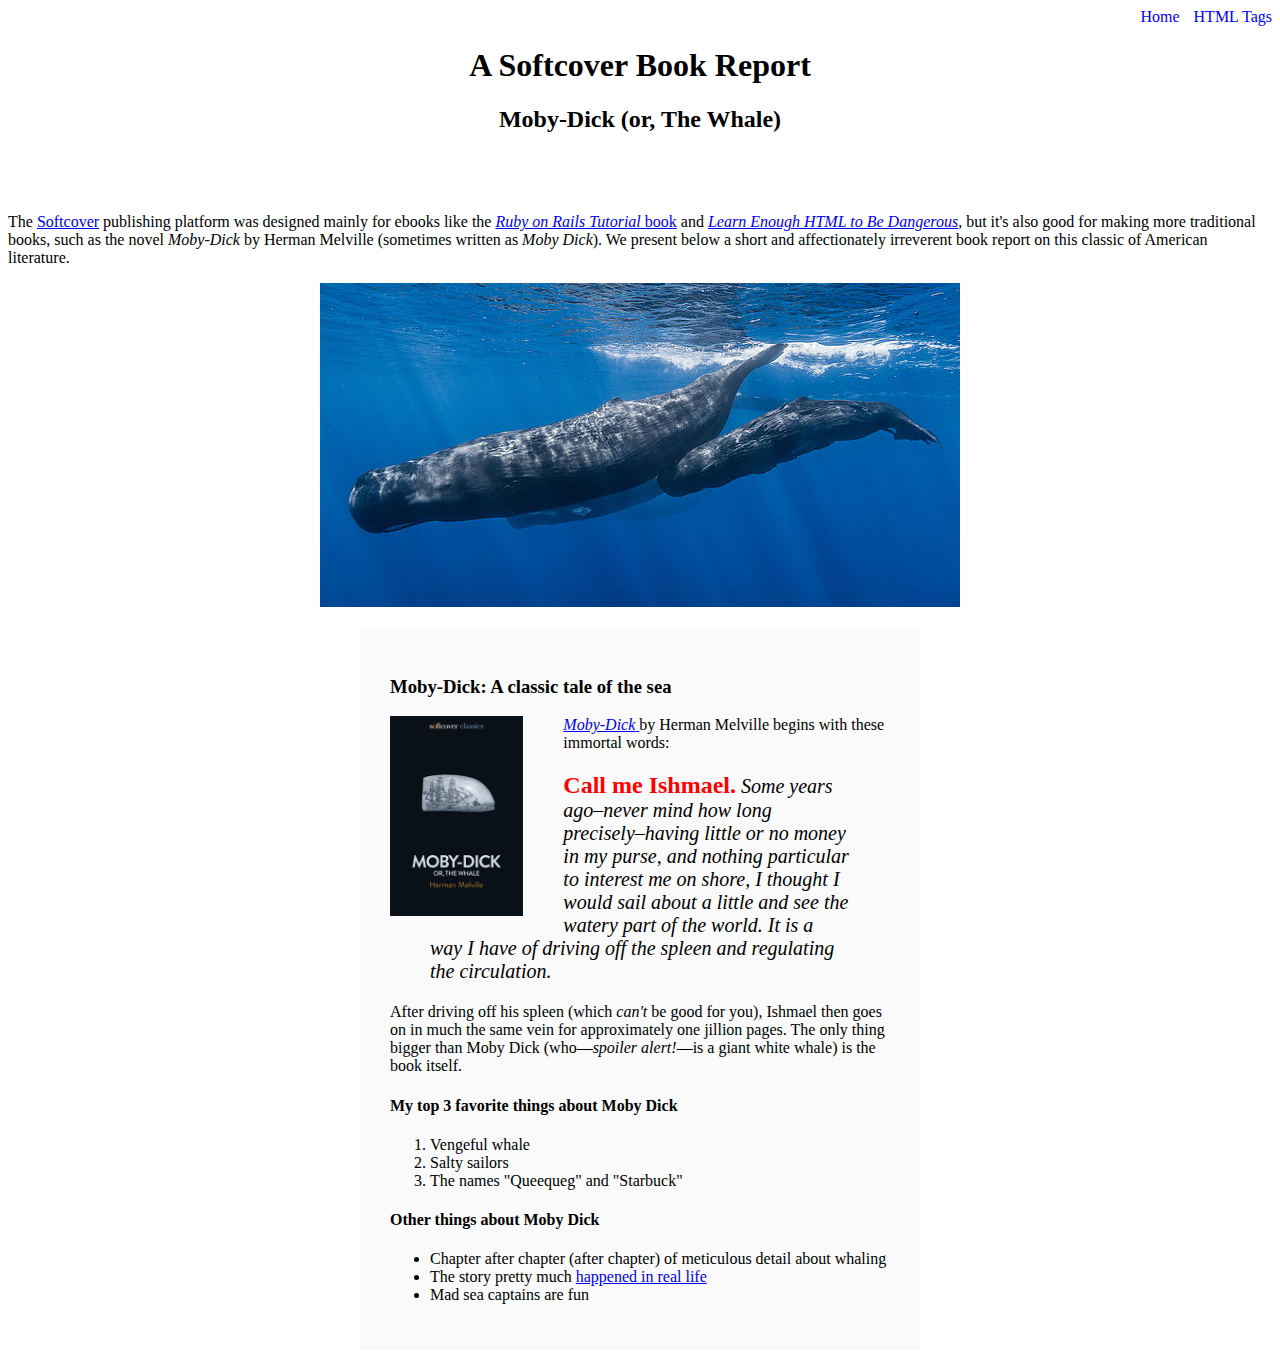
==== moby_dick.html @ c0d55110 "Adjust link colors once more" ====
<!DOCTYPE html>

<html>

  <head>
    <title>Moby Dick</title>
    <meta charset="utf-8">
  </head>

  <body>

    <div style="text-align: right;">
      <a href="index.html" style="text-decoration: none; color: blue;">Home</a>
      <a href="tags.html" style="margin-left: 10px; text-decoration: none; color: blue;">HTML Tags</a>
    </div>

    <!-- much here to be styled, will do so in last section -->
    <header style="text-align: center; margin: 0 0 80px;">
      <h1 >A Softcover Book Report</h1>
      <h2>Moby-Dick (or, The Whale)</h2>
    </header>

    <div>
      <p>
        The <a href="https://www.softcover.io/">Softcover</a> publishing platform was designed mainly for ebooks like the
        <a href="https://railstutorial.org/book"><em>Ruby on Rails Tutorial</em> book</a> and <a href="https://learnenough.com/html"><em>Learn Enough HTML to Be Dangerous</em></a>, but it's also good for making more traditional books, such as the novel <em>Moby-Dick</em> by Herman Melville (sometimes written as <em>Moby Dick</em>). We present below a short and affectionately irreverent book report on this classic of American literature.
      </p>
    </div>

    <a href="https://commons.wikimedia.org/wiki/File:Sperm_whale_pod.jpg">
      <img src="images/sperm_whales.jpg" alt="Sperm Whales" style="display: block; margin: 0 auto;">
    </a>

    <div style="width: 500px; margin: 20px auto; padding: 30px; background-color: #fafafa;">
      <h3>Moby-Dick: A classic tale of the sea</h3>
      <a href="https://www.softcover.io/read/6070fb03/moby-dick" target="_blank" rel="noopener">
        <img src="images/moby_dick.png" alt="Moby Dick" height="200px" style="float: left; margin-right: 40px;">
      </a>

      <p>
        <a href="https://www.softcover.io/read/6070fb03/moby-dick" target="_blank" rel="noopener"> <em>Moby-Dick</em>
        </a>
          by Herman Melville begins with these immortal words:
      </p>

      <blockquote style="font-style: italic; font-size: 20px;"> <p>
        <span style="font-style: normal; font-size: 24px; font-weight: bold; color: #ff0000;">Call me Ishmael.</span> Some years ago–never mind how long precisely–having little or no money in my purse, and nothing particular to interest me on shore, I thought I would sail about a little and see the watery part of the world. It is a way I have of driving off the spleen and regulating the circulation.
      </p> </blockquote>

      <p>
        After driving off his spleen (which <em>can't</em> be good for you), Ishmael then goes on in much the same vein for approximately one jillion pages. The only thing bigger than Moby Dick (who&mdash;<em>spoiler alert!</em>&mdash;is a giant white whale) is the book itself.
      </p>

      <h4>My top 3 favorite things about Moby Dick</h4>

      <ol>
        <li>Vengeful whale</li>
        <li>Salty sailors</li>
        <li>The names "Queequeg" and "Starbuck"</li>
      </ol>

      <h4>Other things about Moby Dick</h4>

      <ul>
        <li>Chapter after chapter (after chapter) of meticulous detail about whaling </li>
        <li>The story pretty much
          <a href="https://en.wikipedia.org/wiki/Essex_(whaleship)" target="_blank" rel="noopener">happened in real life</a>
        </li>
        <li>Mad sea captains are fun</li>
      </ul>
    </div>

  </body>
</html>
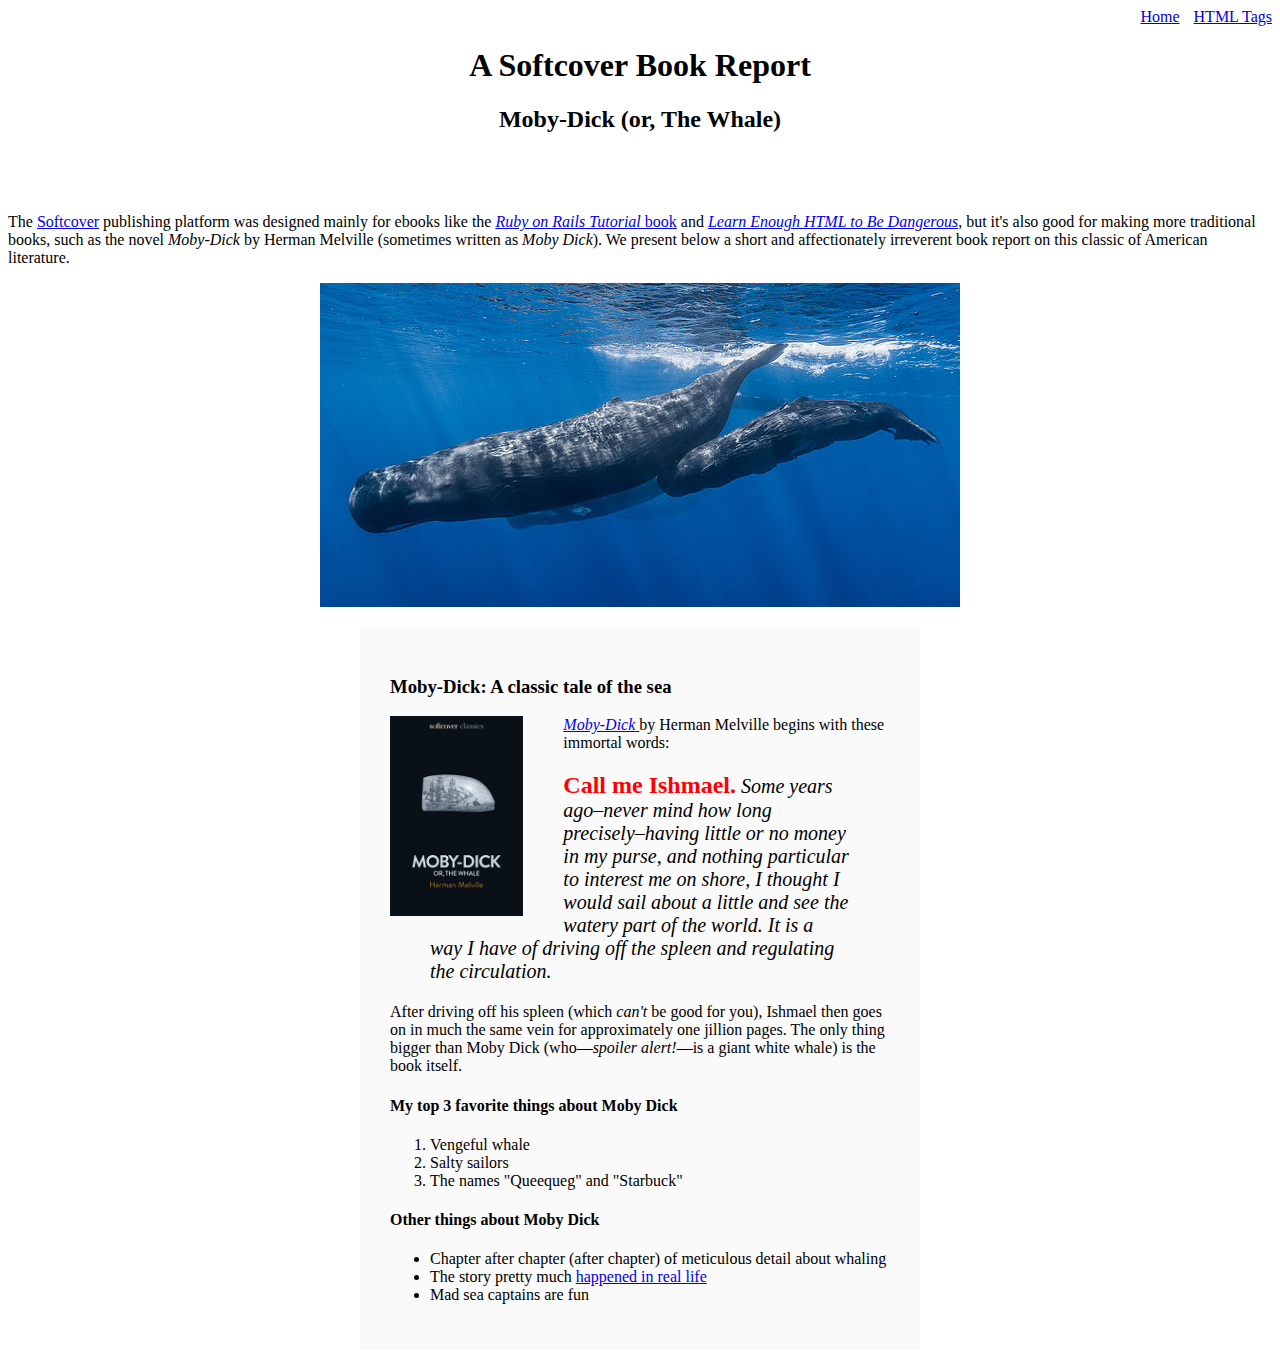
==== commit 812eced1: "Adjust link colors once more again" ====
--- a/moby_dick.html
+++ b/moby_dick.html
@@ -9,9 +9,9 @@
 
   <body>
 
-    <div style="text-align: right;">
-      <a href="index.html" style="text-decoration: none; color: blue;">Home</a>
-      <a href="tags.html" style="margin-left: 10px; text-decoration: none; color: blue;">HTML Tags</a>
+    <div style="text-align: right; text-decoration: none; color: blue;">
+      <a href="index.html">Home</a>
+      <a href="tags.html" style="margin-left: 10px;">HTML Tags</a>
     </div>
 
     <!-- much here to be styled, will do so in last section -->
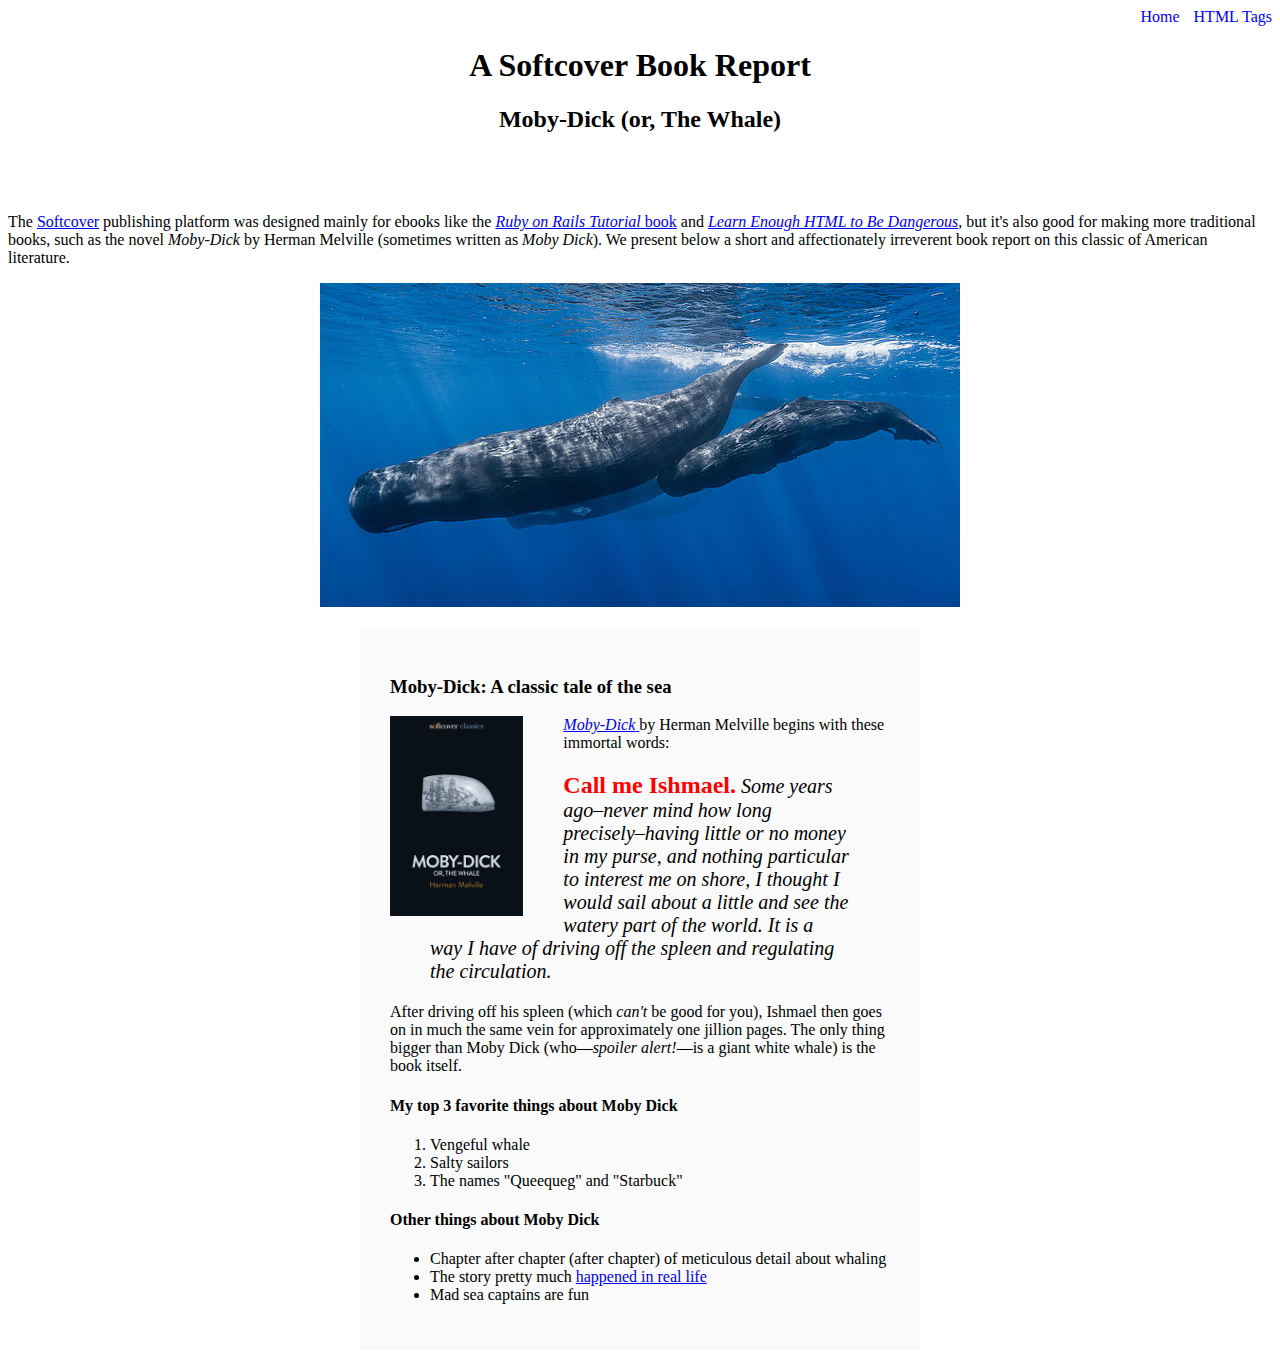
==== commit e5036cf4: "Fix link errors" ====
--- a/moby_dick.html
+++ b/moby_dick.html
@@ -9,9 +9,9 @@
 
   <body>
 
-    <div style="text-align: right; text-decoration: none; color: blue;">
-      <a href="index.html">Home</a>
-      <a href="tags.html" style="margin-left: 10px;">HTML Tags</a>
+    <div style="text-align: right;">
+      <a href="index.html" style="text-decoration: none; color: blue;">Home</a>
+      <a href="tags.html" style="margin-left: 10px; text-decoration: none; color: blue;">HTML Tags</a>
     </div>
 
     <!-- much here to be styled, will do so in last section -->
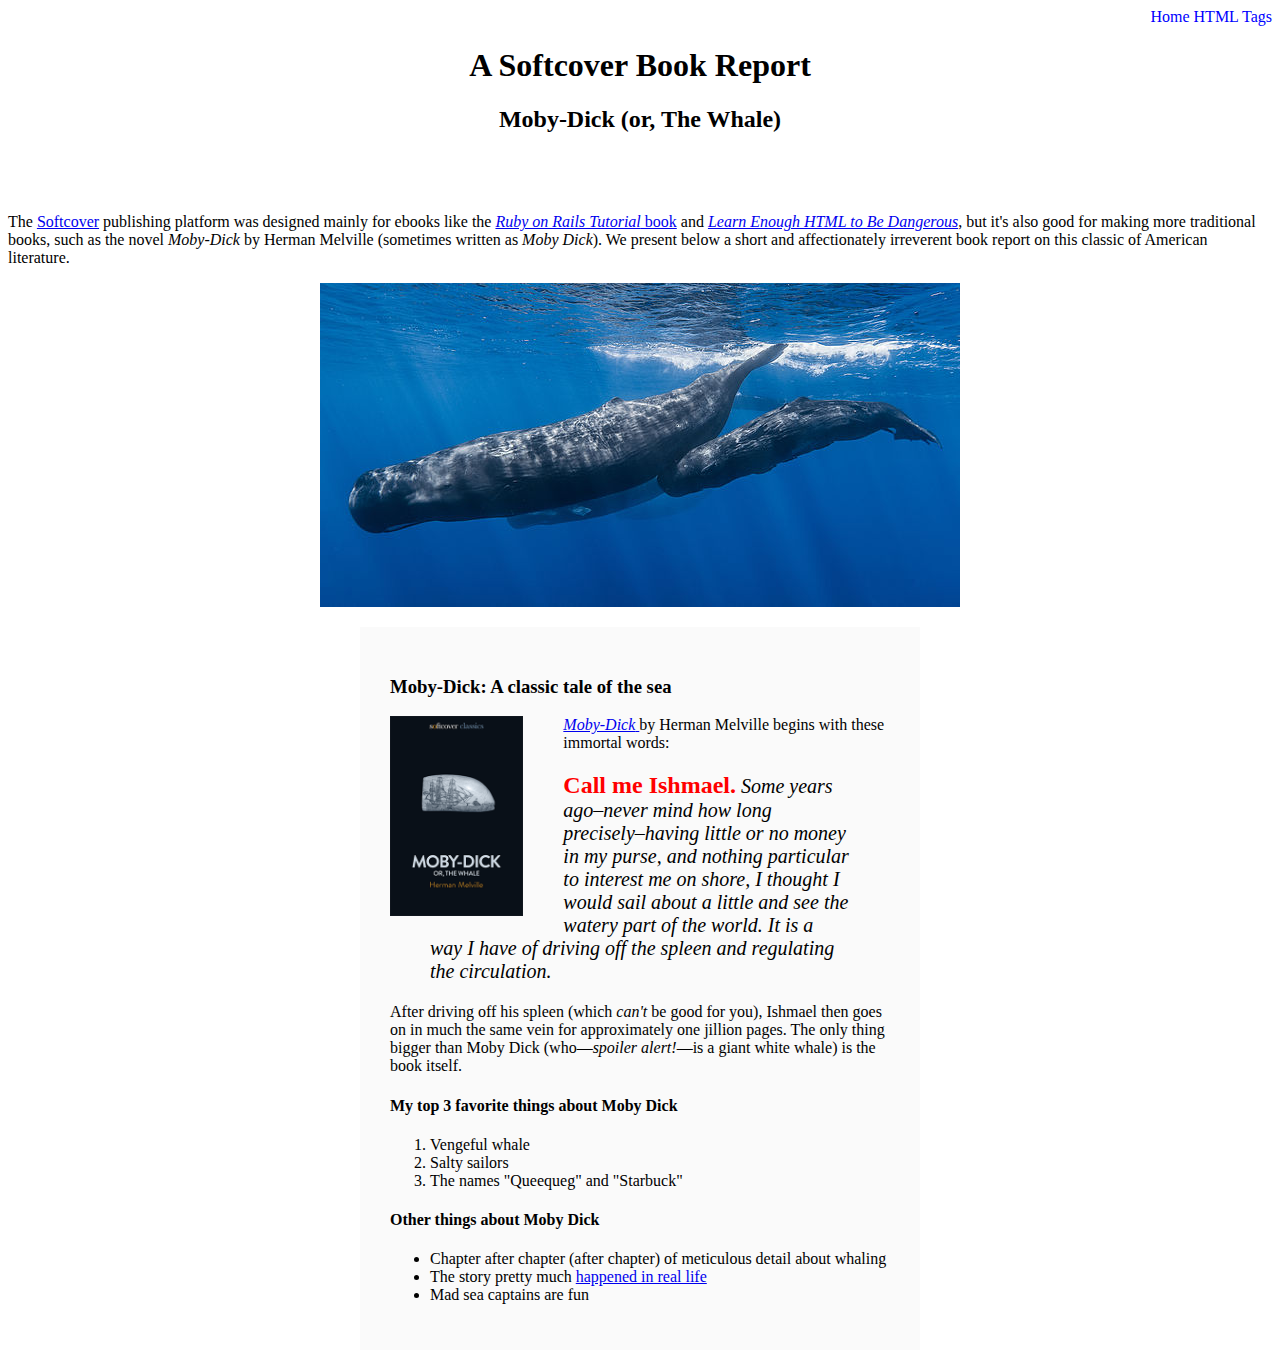
==== commit adc416d0: "Add css menu formatting to other pages" ====
--- a/moby_dick.html
+++ b/moby_dick.html
@@ -1,17 +1,18 @@
 <!DOCTYPE html>
 
-<html>
+<html lang="en" dir="ltr">
 
   <head>
     <title>Moby Dick</title>
     <meta charset="utf-8">
+    <link rel="stylesheet" href="css/main.css">
   </head>
 
   <body>
 
-    <div style="text-align: right;">
-      <a href="index.html" style="text-decoration: none; color: blue;">Home</a>
-      <a href="tags.html" style="margin-left: 10px; text-decoration: none; color: blue;">HTML Tags</a>
+    <div id="main-nav" class="nav-menu">
+      <a href="index.html" class="nav-link">Home</a>
+      <a href="tags.html" class="nav-spacing; nav-link">HTML Tags</a>
     </div>
 
     <!-- much here to be styled, will do so in last section -->
--- a/css/main.css
+++ b/css/main.css
@@ -0,0 +1,14 @@
+.nav-menu {
+  text-align: right;
+}
+.nav-spacing {
+  margin: 0 0 0 10px;
+}
+.nav-link {
+  color: blue;
+  text-decoration: none;
+}
+.image-link {
+  target="_blank" rel="noopener" 
+  style="text-decoration: none;"
+}
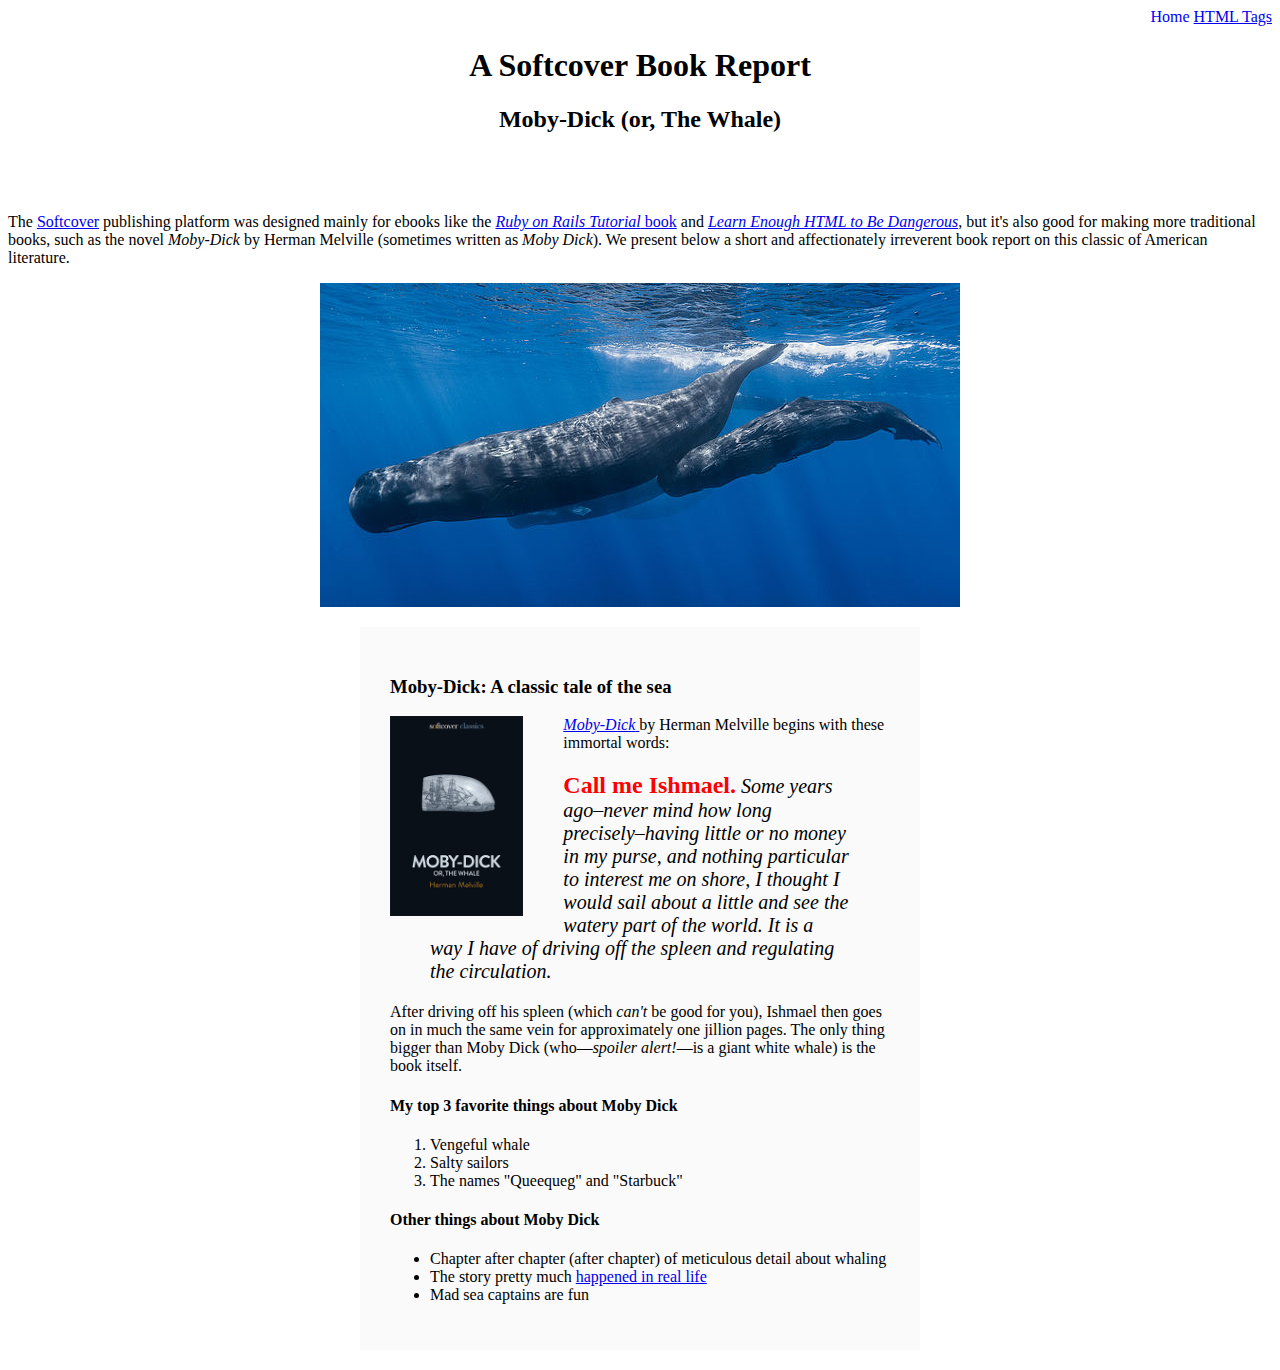
==== commit ff4fbe04: "Update css menu formatting to other pages" ====
--- a/moby_dick.html
+++ b/moby_dick.html
@@ -12,7 +12,7 @@
 
     <div id="main-nav" class="nav-menu">
       <a href="index.html" class="nav-link">Home</a>
-      <a href="tags.html" class="nav-spacing; nav-link">HTML Tags</a>
+      <a href="tags.html" class="nav-spacing; nav-link;">HTML Tags</a>
     </div>
 
     <!-- much here to be styled, will do so in last section -->
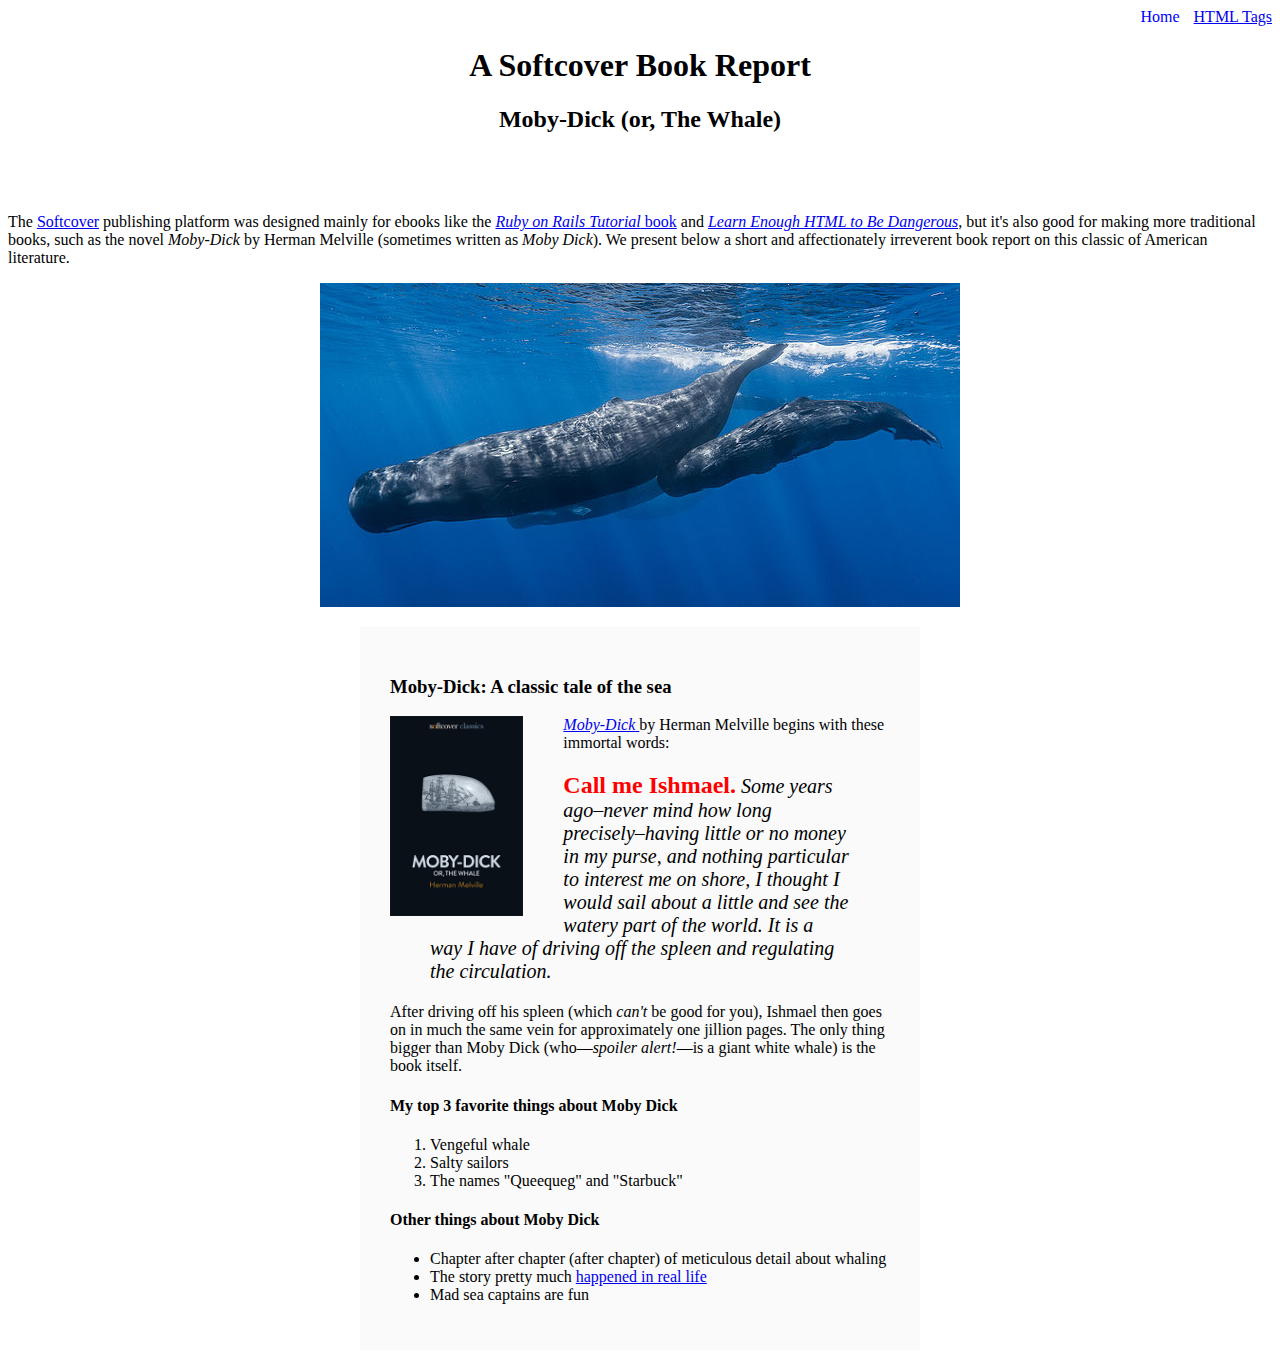
==== commit 5d00a91d: "Change ; to space for multiple classes" ====
--- a/moby_dick.html
+++ b/moby_dick.html
@@ -12,7 +12,7 @@
 
     <div id="main-nav" class="nav-menu">
       <a href="index.html" class="nav-link">Home</a>
-      <a href="tags.html" class="nav-spacing; nav-link;">HTML Tags</a>
+      <a href="tags.html" class="nav-spacing nav-link;">HTML Tags</a>
     </div>
 
     <!-- much here to be styled, will do so in last section -->
--- a/css/main.css
+++ b/css/main.css
@@ -2,13 +2,13 @@
   text-align: right;
 }
 .nav-spacing {
-  margin: 0 0 0 10px;
+  margin-left: 10px;
 }
 .nav-link {
   color: blue;
   text-decoration: none;
 }
 .image-link {
-  target="_blank" rel="noopener" 
+  target="_blank" rel="noopener"
   style="text-decoration: none;"
 }
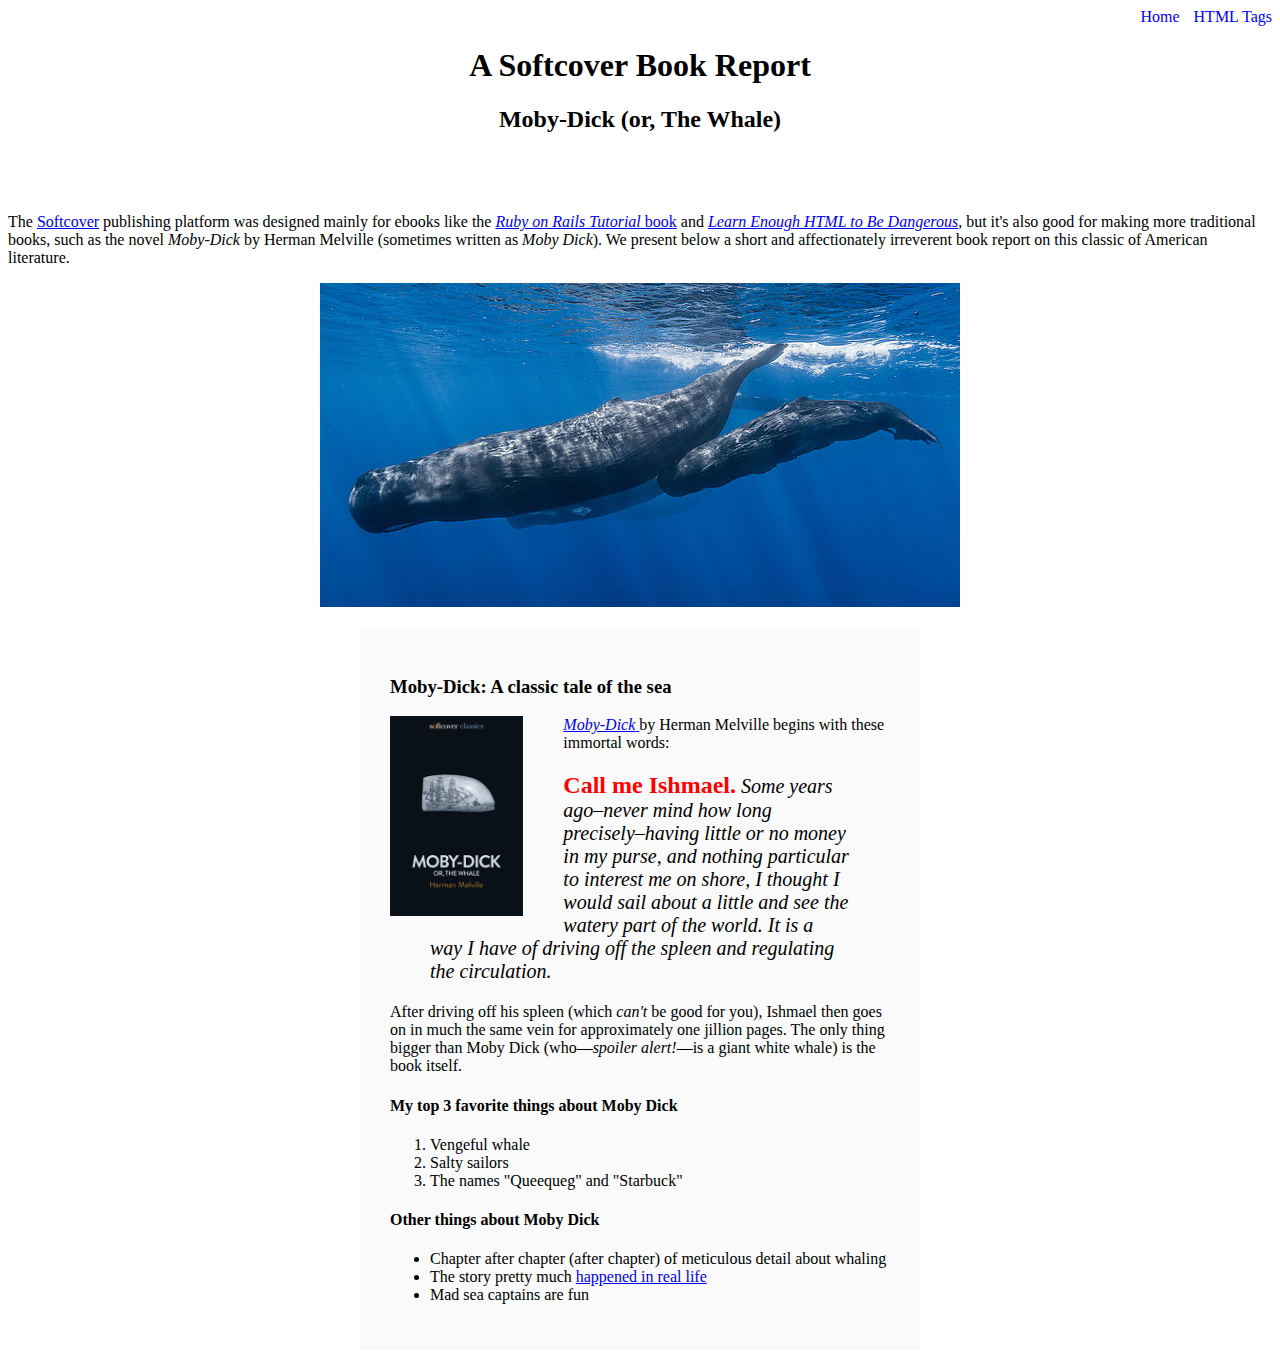
==== commit e966c97c: "Put before nav-link and nav-spacing" ====
--- a/moby_dick.html
+++ b/moby_dick.html
@@ -12,7 +12,7 @@
 
     <div id="main-nav" class="nav-menu">
       <a href="index.html" class="nav-link">Home</a>
-      <a href="tags.html" class="nav-spacing nav-link;">HTML Tags</a>
+      <a href="tags.html" class="nav-link nav-spacing">HTML Tags</a>
     </div>
 
     <!-- much here to be styled, will do so in last section -->
